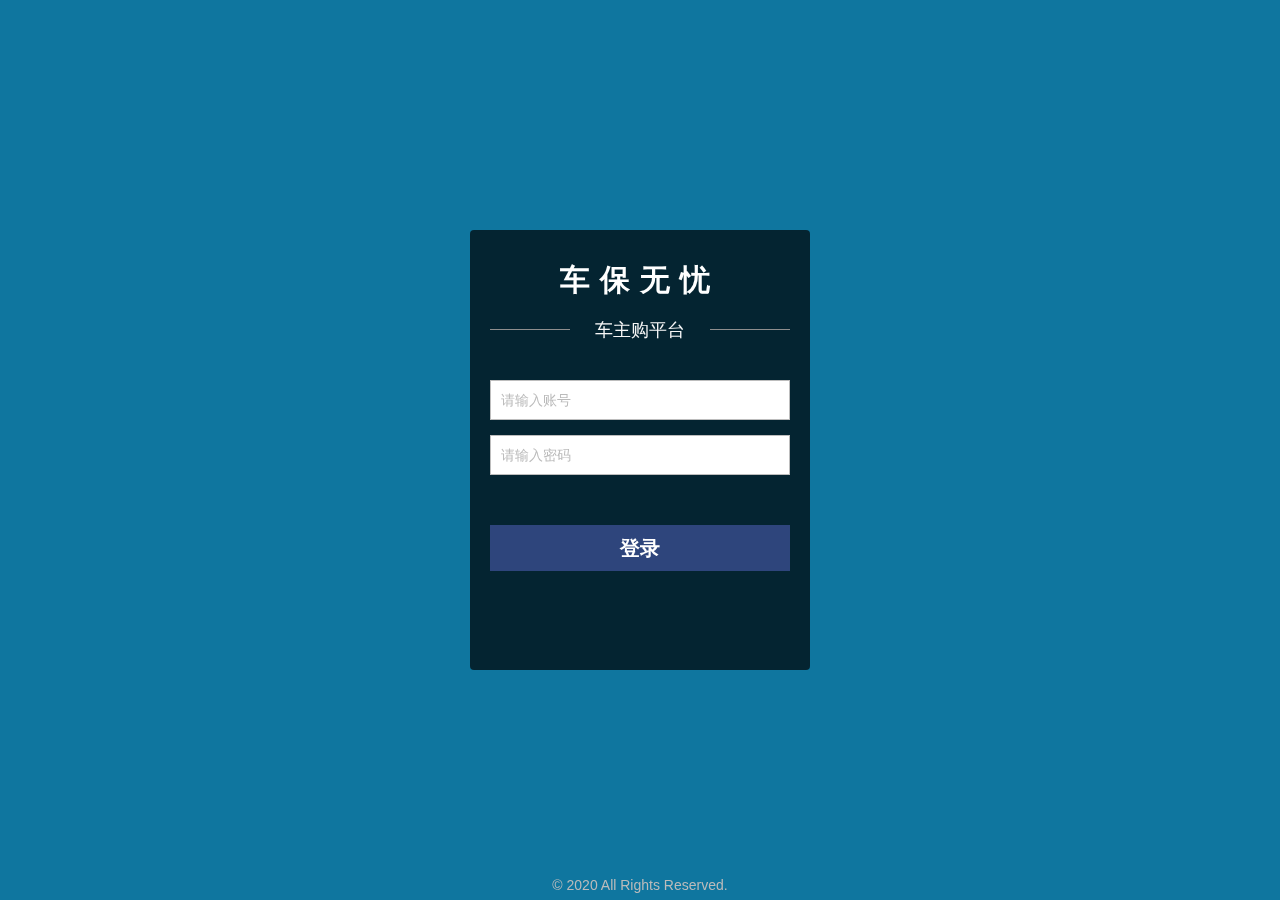
==== html/view/login.html @ 956c2db1 "框架更新，重构" ====
<!DOCTYPE html>
<html>
<head>
    <meta charset="utf-8">
    <title>后台登录</title>
    <base href="<?php echo RES_URL ?>"/>
    <meta name="viewport" content="width=device-width">
    <link href="/html/static/js/login/css/base.css" rel="stylesheet" type="text/css">
    <link href="/html/static/js/login/css/login.css" rel="stylesheet" type="text/css">
    <script src="/html/static/js/jquery/jquery.min.js"></script>
    <link href="/html/static/js/layui-v2.3.0/css/layui.css" rel="stylesheet">
    <script src="/html/static/js/layui-v2.3.0/layui.all.js"></script>
    <style>
        #main{background: url("/res/images/login/bg2.jpg") no-repeat; background-size: 100% 100%;}
        .bg{width: 100%;height: 100%;position: fixed;left: 0;top:0;background: url("/res/images/login/tile.png") repeat;}
        .login{ z-index: 9999; }
        .qrcode-box{position: relative;width: 200px;padding: 20px 0px;margin: auto;padding-top: 50px; }
        .qrcode-box .title{text-align: center;line-height: 30px;}
        .qrcode-box .qrcode{ width: 160px;height: 160px;margin: auto; }
        .qrcode-box .qrcode img{ width: 160px;height: 160px; }
        .qrcode-box .tip{ line-height: 30px;text-align: center;font-size: 14px;padding-top: 10px; }
        .qrcode-box .tip.c{ color: #f6f6f6; }
        .tab{ position: absolute;right:10px;bottom: 0;display: inline-block; line-height: 40px;cursor: pointer;color: #b6b6b6;}
        .tab:hover{ text-decoration: underline;color: #fff;}
    </style>
</head>
<body>
<div id="main">
    <div class="bg"></div>
    <div class="login">
        <div class="logo-name">车保无忧</div>
        <div class="line5"></div>
        <div class="caption">
            <div></div>
            <div></div>
            <span>车主购平台</span>
        </div>
        <div class="account-box" style="">
            <div class="line20"></div>
            <div class="line15"></div>
            <div class="txt">
                <input type="text" value="" id="account" placeholder="请输入账号"/>
            </div>
            <div class="line15"></div>
            <div class="txt">
                <input type="password" value="" id="pwd" placeholder="请输入密码"/>
            </div>
            <div class="line5"></div>
            <div class="line5"></div>
            <div class="tip" id="tip"></div>
            <div class="line20"></div>
            <div class="btn">
                <div onclick="app.login()">登录</div>
            </div>
        </div>
    </div>

    <div class="copy"><span>© 2020 All Rights Reserved.</span></div>
</div>
</body>
</html>
<script>
    var tabIndex = 0;
    var app = {
        init: function () {
            // $("input").keyup(function () {
            //     app.tip('');
            // });
            // this.pip();
        },
        login: function () {
            var pdata = {
                username: $("#account").val(),
                password: $("#pwd").val(),
            };
            pdata =JSON.stringify(pdata);
            $.post("/v1/public/user/auth", pdata,
                function (res) {
                if (res.flag) {
                    app.tip('登录成功');
                    setTimeout(function () {
                        location.href = "";
                    }, 1800)
                } else
                    app.tip(res.msg);
            }, "json");
        },
        tip: function (msg) {
            $("#tip").html(msg);
        },
        flag:false,
        pip:function () {
            $.ajax({
                type: "POST",
                url: "",
                data: { },
                dataType: "json",
                success: function(d){
                    if(d.flag)
                    {
                        app.flag = true;
                        $("#qtip").html('登录成功');
                        $("#qtip").addClass('c');
                        setTimeout(function () {
                            location.href = "";
                        }, 1800)
                    }else
                        if(d.msg!='')
                            layer.msg(d.msg);
                },
                complete:function () {
                    setTimeout(function () {
                        if (!app.flag)
                            app.pip();
                    }, 1000)
                }
            });
        },
        tab:function (e) {
            var accountBox = $(".account-box");
            var qrcodeBox = $(".qrcode-box");
            if(tabIndex==0){
                accountBox.show();
                qrcodeBox.hide();
                $(e).html('门店管理员扫码登录');
                tabIndex = 1;
            }else
            {
                accountBox.hide();
                qrcodeBox.show();
                tabIndex = 0;
                $(e).html('管理员登录');
            }

        }
    };

    app.init();
</script>
---- html/static/js/login/css/base.css ----
/* reset */
html, body, h1, h2, h3, h4, h5, h6, div, dl, dt, dd, ul, ol, li, p, blockquote, pre, hr, figure, table, caption, th, td, form, fieldset, legend, input, button, textarea, menu { margin: 0; padding: 0; }
header, footer, section, article, aside, nav, hgroup, address, figure, figcaption, menu, details { display: block; }
table { border-collapse: collapse; border-spacing: 0; }
caption, th { text-align: left; font-weight: normal; }
html, body, fieldset, img, iframe, abbr { border: 0; }
i, cite, em, var, address, dfn { font-style: normal; }
[hidefocus], summary {
outline:0;
}
li { list-style: none; }
h1, h2, h3, h4, h5, h6, small { font-size: 100%; }
sup, sub { font-size: 83%; }
pre, code, kbd, samp { font-family: inherit; }
q:before, q:after { content: none; }
textarea { overflow: auto; resize: none; }
label, summary { cursor: default; }
a, button { cursor: pointer; }
h1, h2, h3, h4, h5, h6, em, strong, b { font-weight: bold; }
del, ins, u, s, a, a:hover { text-decoration: none; }
body, textarea, input, button, select, keygen, legend { font: 12px/1.14 arial, \5b8b\4f53; color: #333; outline: 0; }
body { background: #fff; }
a, a:hover { color: #333; }
---- html/static/js/login/css/login.css ----
#bg {position: fixed;top: 0;left: 0;width: 100%;height: 100%;z-index: -1;}
#bg canvas { position: absolute; top: 0;left: 0;width: 100%; height: 100%;}
body{font-family: "Helvetica Neue", Helvetica, Arial, sans-serif;background-color: #0F769F;}
#main{position: fixed;width: 100%;height: 100%;left: 0px;top:0px;justify-content:center;align-items:center;display:-webkit-flex;z-index: 1000;}
#main .login{width: 300px;height: 400px;padding: 20px;background-color: rgba(0, 0, 0, 0.69);border-radius: 4px;}
input{font-size: 18px;color: #4d4d4d;}
input::-webkit-input-placeholder{color: #bbbbbb;}
.login{color: #fff;position: relative;z-index: 20000;}
.line5{height: 5px;clear: both;}
.line20{height: 20px;clear: both;}
.line15{height: 15px;clear: both;}
.logo-name{text-align: center;height: 60px;line-height: 60px;font-size: 30px;font-weight: bold;color: #fff;letter-spacing: 10px;}
.caption{height: 30px;position: relative;text-align: center;line-height: 30px;}
.caption div{width: 80px;height: 1px;background-color: #8e8e8e;position: absolute;left: 0px;top:14px;}
.caption div:nth-child(2){left:auto;right: 0px;}
.caption span{display: inline-block;height: 30px;font-size: 18px;color: #f6f6f6;}
.txt{height: 40px;padding-right: 22px;}
.txt input{width: 100%;height: 38px;padding: 0px 10px;border: 1px solid #bdbdbd;}
.code{height: 40px;position: relative;}
.code input{width: 170px;height: 38px;padding: 0px 10px;border: 1px solid #bdbdbd;position: absolute;left: 0px;top:0px;}
.code img{width: 95px;height: 38px;position: absolute;top:0px;right: 0px;border: 1px solid #bdbdbd;cursor: pointer;}
.tip{height: 20px;line-height: 20px;color: #fff;font-size: 14px;}
.btn{height: 46px;width: 100%;}
.btn div{height: 46px;text-align: center;background-color: #2e457c;color: #fff;line-height: 46px;font-size: 20px;font-weight: bold;cursor: pointer;}
.copy{text-align: center;line-height: 30px; height: 30px;position: fixed;width: 100%;bottom: 0px;z-index: 100;}
.copy span{color: #bbbbbb;}
---- html/static/js/layui-v2.3.0/css/layui.css ----
/** layui-v2.3.0 MIT License By https://www.layui.com */
 .layui-inline,img{display:inline-block;vertical-align:middle}.layui-rate,li{list-style:none}h1,h2,h3,h4,h5,h6{font-weight:400}.layui-edge,.layui-header,.layui-inline,.layui-main{position:relative}.layui-btn,.layui-edge,.layui-inline,img{vertical-align:middle}.layui-btn,.layui-disabled,.layui-icon,.layui-unselect{-webkit-user-select:none;-ms-user-select:none;-moz-user-select:none}blockquote,body,button,dd,div,dl,dt,form,h1,h2,h3,h4,h5,h6,input,li,ol,p,pre,td,textarea,th,ul{margin:0;padding:0;-webkit-tap-highlight-color:rgba(0,0,0,0)}a:active,a:hover{outline:0}img{border:none}table{border-collapse:collapse;border-spacing:0}h4,h5,h6{font-size:100%}button,input,optgroup,option,select,textarea{font-family:inherit;font-size:inherit;font-style:inherit;font-weight:inherit;outline:0}pre{white-space:pre-wrap;white-space:-moz-pre-wrap;white-space:-pre-wrap;white-space:-o-pre-wrap;word-wrap:break-word}body{line-height:24px;font:14px Helvetica Neue,Helvetica,PingFang SC,\5FAE\8F6F\96C5\9ED1,Tahoma,Arial,sans-serif}hr{height:1px;margin:10px 0;border:0;clear:both}a{color:#333;text-decoration:none}a:hover{color:#777}a cite{font-style:normal;*cursor:pointer}.layui-border-box,.layui-border-box *{box-sizing:border-box}.layui-box,.layui-box *{box-sizing:content-box}.layui-clear{clear:both;*zoom:1}.layui-clear:after{content:'\20';clear:both;*zoom:1;display:block;height:0}.layui-inline{*display:inline;*zoom:1}.layui-edge{display:inline-block;width:0;height:0;border-width:6px;border-style:dashed;border-color:transparent;overflow:hidden}.layui-edge-top{top:-4px;border-bottom-color:#999;border-bottom-style:solid}.layui-edge-right{border-left-color:#999;border-left-style:solid}.layui-edge-bottom{top:2px;border-top-color:#999;border-top-style:solid}.layui-edge-left{border-right-color:#999;border-right-style:solid}.layui-elip{text-overflow:ellipsis;overflow:hidden;white-space:nowrap}.layui-disabled,.layui-disabled:hover{color:#d2d2d2!important;cursor:not-allowed!important}.layui-circle{border-radius:100%}.layui-show{display:block!important}.layui-hide{display:none!important}@font-face{font-family:layui-icon;src:url(../font/iconfont.eot?v=230);src:url(../font/iconfont.eot?v=230#iefix) format('embedded-opentype'),url(../font/iconfont.svg?v=230#iconfont) format('svg'),url(../font/iconfont.woff?v=230) format('woff'),url(../font/iconfont.ttf?v=230) format('truetype')}.layui-icon{font-family:layui-icon!important;font-size:16px;font-style:normal;-webkit-font-smoothing:antialiased;-moz-osx-font-smoothing:grayscale}.layui-icon-reply-fill:before{content:"\e611"}.layui-icon-set-fill:before{content:"\e614"}.layui-icon-menu-fill:before{content:"\e60f"}.layui-icon-search:before{content:"\e615"}.layui-icon-share:before{content:"\e641"}.layui-icon-set-sm:before{content:"\e620"}.layui-icon-engine:before{content:"\e628"}.layui-icon-close:before{content:"\1006"}.layui-icon-close-fill:before{content:"\1007"}.layui-icon-chart-screen:before{content:"\e629"}.layui-icon-star:before{content:"\e600"}.layui-icon-circle-dot:before{content:"\e617"}.layui-icon-chat:before{content:"\e606"}.layui-icon-release:before{content:"\e609"}.layui-icon-list:before{content:"\e60a"}.layui-icon-chart:before{content:"\e62c"}.layui-icon-ok-circle:before{content:"\1005"}.layui-icon-layim-theme:before{content:"\e61b"}.layui-icon-table:before{content:"\e62d"}.layui-icon-right:before{content:"\e602"}.layui-icon-left:before{content:"\e603"}.layui-icon-cart-simple:before{content:"\e698"}.layui-icon-face-cry:before{content:"\e69c"}.layui-icon-face-smile:before{content:"\e6af"}.layui-icon-survey:before{content:"\e6b2"}.layui-icon-tree:before{content:"\e62e"}.layui-icon-upload-circle:before{content:"\e62f"}.layui-icon-add-circle:before{content:"\e61f"}.layui-icon-download-circle:before{content:"\e601"}.layui-icon-templeate-1:before{content:"\e630"}.layui-icon-util:before{content:"\e631"}.layui-icon-face-surprised:before{content:"\e664"}.layui-icon-edit:before{content:"\e642"}.layui-icon-speaker:before{content:"\e645"}.layui-icon-down:before{content:"\e61a"}.layui-icon-file:before{content:"\e621"}.layui-icon-layouts:before{content:"\e632"}.layui-icon-rate-half:before{content:"\e6c9"}.layui-icon-add-circle-fine:before{content:"\e608"}.layui-icon-prev-circle:before{content:"\e633"}.layui-icon-read:before{content:"\e705"}.layui-icon-404:before{content:"\e61c"}.layui-icon-carousel:before{content:"\e634"}.layui-icon-help:before{content:"\e607"}.layui-icon-code-circle:before{content:"\e635"}.layui-icon-water:before{content:"\e636"}.layui-icon-username:before{content:"\e66f"}.layui-icon-find-fill:before{content:"\e670"}.layui-icon-about:before{content:"\e60b"}.layui-icon-location:before{content:"\e715"}.layui-icon-up:before{content:"\e619"}.layui-icon-pause:before{content:"\e651"}.layui-icon-date:before{content:"\e637"}.layui-icon-layim-uploadfile:before{content:"\e61d"}.layui-icon-delete:before{content:"\e640"}.layui-icon-play:before{content:"\e652"}.layui-icon-top:before{content:"\e604"}.layui-icon-friends:before{content:"\e612"}.layui-icon-refresh-3:before{content:"\e9aa"}.layui-icon-ok:before{content:"\e605"}.layui-icon-layer:before{content:"\e638"}.layui-icon-face-smile-fine:before{content:"\e60c"}.layui-icon-dollar:before{content:"\e659"}.layui-icon-group:before{content:"\e613"}.layui-icon-layim-download:before{content:"\e61e"}.layui-icon-picture-fine:before{content:"\e60d"}.layui-icon-link:before{content:"\e64c"}.layui-icon-diamond:before{content:"\e735"}.layui-icon-log:before{content:"\e60e"}.layui-icon-rate-solid:before{content:"\e67a"}.layui-icon-fonts-del:before{content:"\e64f"}.layui-icon-unlink:before{content:"\e64d"}.layui-icon-fonts-clear:before{content:"\e639"}.layui-icon-triangle-r:before{content:"\e623"}.layui-icon-circle:before{content:"\e63f"}.layui-icon-radio:before{content:"\e643"}.layui-icon-align-center:before{content:"\e647"}.layui-icon-align-right:before{content:"\e648"}.layui-icon-align-left:before{content:"\e649"}.layui-icon-loading-1:before{content:"\e63e"}.layui-icon-return:before{content:"\e65c"}.layui-icon-fonts-strong:before{content:"\e62b"}.layui-icon-upload:before{content:"\e67c"}.layui-icon-dialogue:before{content:"\e63a"}.layui-icon-video:before{content:"\e6ed"}.layui-icon-headset:before{content:"\e6fc"}.layui-icon-cellphone-fine:before{content:"\e63b"}.layui-icon-add-1:before{content:"\e654"}.layui-icon-face-smile-b:before{content:"\e650"}.layui-icon-fonts-html:before{content:"\e64b"}.layui-icon-form:before{content:"\e63c"}.layui-icon-cart:before{content:"\e657"}.layui-icon-camera-fill:before{content:"\e65d"}.layui-icon-tabs:before{content:"\e62a"}.layui-icon-fonts-code:before{content:"\e64e"}.layui-icon-fire:before{content:"\e756"}.layui-icon-set:before{content:"\e716"}.layui-icon-fonts-u:before{content:"\e646"}.layui-icon-triangle-d:before{content:"\e625"}.layui-icon-tips:before{content:"\e702"}.layui-icon-picture:before{content:"\e64a"}.layui-icon-more-vertical:before{content:"\e671"}.layui-icon-flag:before{content:"\e66c"}.layui-icon-loading:before{content:"\e63d"}.layui-icon-fonts-i:before{content:"\e644"}.layui-icon-refresh-1:before{content:"\e666"}.layui-icon-rmb:before{content:"\e65e"}.layui-icon-home:before{content:"\e68e"}.layui-icon-user:before{content:"\e770"}.layui-icon-notice:before{content:"\e667"}.layui-icon-login-weibo:before{content:"\e675"}.layui-icon-voice:before{content:"\e688"}.layui-icon-upload-drag:before{content:"\e681"}.layui-icon-login-qq:before{content:"\e676"}.layui-icon-snowflake:before{content:"\e6b1"}.layui-icon-file-b:before{content:"\e655"}.layui-icon-template:before{content:"\e663"}.layui-icon-auz:before{content:"\e672"}.layui-icon-console:before{content:"\e665"}.layui-icon-app:before{content:"\e653"}.layui-icon-prev:before{content:"\e65a"}.layui-icon-website:before{content:"\e7ae"}.layui-icon-next:before{content:"\e65b"}.layui-icon-component:before{content:"\e857"}.layui-icon-more:before{content:"\e65f"}.layui-icon-login-wechat:before{content:"\e677"}.layui-icon-shrink-right:before{content:"\e668"}.layui-icon-spread-left:before{content:"\e66b"}.layui-icon-camera:before{content:"\e660"}.layui-icon-note:before{content:"\e66e"}.layui-icon-refresh:before{content:"\e669"}.layui-icon-female:before{content:"\e661"}.layui-icon-male:before{content:"\e662"}.layui-icon-password:before{content:"\e673"}.layui-icon-senior:before{content:"\e674"}.layui-icon-theme:before{content:"\e66a"}.layui-icon-tread:before{content:"\e6c5"}.layui-icon-praise:before{content:"\e6c6"}.layui-icon-star-fill:before{content:"\e658"}.layui-icon-rate:before{content:"\e67b"}.layui-icon-template-1:before{content:"\e656"}.layui-icon-vercode:before{content:"\e679"}.layui-icon-cellphone:before{content:"\e678"}.layui-icon-screen-full:before{content:"\e622"}.layui-icon-screen-restore:before{content:"\e758"}.layui-main{width:1140px;margin:0 auto}.layui-header{z-index:1000;height:60px}.layui-header a:hover{transition:all .5s;-webkit-transition:all .5s}.layui-side{position:fixed;left:0;top:0;bottom:0;z-index:999;width:200px;overflow-x:hidden}.layui-side-scroll{position:relative;width:220px;height:100%;overflow-x:hidden}.layui-body{position:absolute;left:200px;right:0;top:0;bottom:0;z-index:998;width:auto;overflow:hidden;overflow-y:auto;box-sizing:border-box}.layui-layout-body{overflow:hidden}.layui-layout-admin .layui-header{background-color:#23262E}.layui-layout-admin .layui-side{top:60px;width:200px;overflow-x:hidden}.layui-layout-admin .layui-body{top:60px;bottom:44px}.layui-layout-admin .layui-main{width:auto;margin:0 15px}.layui-layout-admin .layui-footer{position:fixed;left:200px;right:0;bottom:0;height:44px;line-height:44px;padding:0 15px;background-color:#eee}.layui-layout-admin .layui-logo{position:absolute;left:0;top:0;width:200px;height:100%;line-height:60px;text-align:center;color:#009688;font-size:16px}.layui-layout-admin .layui-header .layui-nav{background:0 0}.layui-layout-left{position:absolute!important;left:200px;top:0}.layui-layout-right{position:absolute!important;right:0;top:0}.layui-container{position:relative;margin:0 auto;padding:0 15px;box-sizing:border-box}.layui-fluid{position:relative;margin:0 auto;padding:0 15px}.layui-row:after,.layui-row:before{content:'';display:block;clear:both}.layui-col-lg1,.layui-col-lg10,.layui-col-lg11,.layui-col-lg12,.layui-col-lg2,.layui-col-lg3,.layui-col-lg4,.layui-col-lg5,.layui-col-lg6,.layui-col-lg7,.layui-col-lg8,.layui-col-lg9,.layui-col-md1,.layui-col-md10,.layui-col-md11,.layui-col-md12,.layui-col-md2,.layui-col-md3,.layui-col-md4,.layui-col-md5,.layui-col-md6,.layui-col-md7,.layui-col-md8,.layui-col-md9,.layui-col-sm1,.layui-col-sm10,.layui-col-sm11,.layui-col-sm12,.layui-col-sm2,.layui-col-sm3,.layui-col-sm4,.layui-col-sm5,.layui-col-sm6,.layui-col-sm7,.layui-col-sm8,.layui-col-sm9,.layui-col-xs1,.layui-col-xs10,.layui-col-xs11,.layui-col-xs12,.layui-col-xs2,.layui-col-xs3,.layui-col-xs4,.layui-col-xs5,.layui-col-xs6,.layui-col-xs7,.layui-col-xs8,.layui-col-xs9{position:relative;display:block;box-sizing:border-box}.layui-col-xs1,.layui-col-xs10,.layui-col-xs11,.layui-col-xs12,.layui-col-xs2,.layui-col-xs3,.layui-col-xs4,.layui-col-xs5,.layui-col-xs6,.layui-col-xs7,.layui-col-xs8,.layui-col-xs9{float:left}.layui-col-xs1{width:8.33333333%}.layui-col-xs2{width:16.66666667%}.layui-col-xs3{width:25%}.layui-col-xs4{width:33.33333333%}.layui-col-xs5{width:41.66666667%}.layui-col-xs6{width:50%}.layui-col-xs7{width:58.33333333%}.layui-col-xs8{width:66.66666667%}.layui-col-xs9{width:75%}.layui-col-xs10{width:83.33333333%}.layui-col-xs11{width:91.66666667%}.layui-col-xs12{width:100%}.layui-col-xs-offset1{margin-left:8.33333333%}.layui-col-xs-offset2{margin-left:16.66666667%}.layui-col-xs-offset3{margin-left:25%}.layui-col-xs-offset4{margin-left:33.33333333%}.layui-col-xs-offset5{margin-left:41.66666667%}.layui-col-xs-offset6{margin-left:50%}.layui-col-xs-offset7{margin-left:58.33333333%}.layui-col-xs-offset8{margin-left:66.66666667%}.layui-col-xs-offset9{margin-left:75%}.layui-col-xs-offset10{margin-left:83.33333333%}.layui-col-xs-offset11{margin-left:91.66666667%}.layui-col-xs-offset12{margin-left:100%}@media screen and (max-width:768px){.layui-hide-xs{display:none!important}.layui-show-xs-block{display:block!important}.layui-show-xs-inline{display:inline!important}.layui-show-xs-inline-block{display:inline-block!important}}@media screen and (min-width:768px){.layui-container{width:750px}.layui-hide-sm{display:none!important}.layui-show-sm-block{display:block!important}.layui-show-sm-inline{display:inline!important}.layui-show-sm-inline-block{display:inline-block!important}.layui-col-sm1,.layui-col-sm10,.layui-col-sm11,.layui-col-sm12,.layui-col-sm2,.layui-col-sm3,.layui-col-sm4,.layui-col-sm5,.layui-col-sm6,.layui-col-sm7,.layui-col-sm8,.layui-col-sm9{float:left}.layui-col-sm1{width:8.33333333%}.layui-col-sm2{width:16.66666667%}.layui-col-sm3{width:25%}.layui-col-sm4{width:33.33333333%}.layui-col-sm5{width:41.66666667%}.layui-col-sm6{width:50%}.layui-col-sm7{width:58.33333333%}.layui-col-sm8{width:66.66666667%}.layui-col-sm9{width:75%}.layui-col-sm10{width:83.33333333%}.layui-col-sm11{width:91.66666667%}.layui-col-sm12{width:100%}.layui-col-sm-offset1{margin-left:8.33333333%}.layui-col-sm-offset2{margin-left:16.66666667%}.layui-col-sm-offset3{margin-left:25%}.layui-col-sm-offset4{margin-left:33.33333333%}.layui-col-sm-offset5{margin-left:41.66666667%}.layui-col-sm-offset6{margin-left:50%}.layui-col-sm-offset7{margin-left:58.33333333%}.layui-col-sm-offset8{margin-left:66.66666667%}.layui-col-sm-offset9{margin-left:75%}.layui-col-sm-offset10{margin-left:83.33333333%}.layui-col-sm-offset11{margin-left:91.66666667%}.layui-col-sm-offset12{margin-left:100%}}@media screen and (min-width:992px){.layui-container{width:970px}.layui-hide-md{display:none!important}.layui-show-md-block{display:block!important}.layui-show-md-inline{display:inline!important}.layui-show-md-inline-block{display:inline-block!important}.layui-col-md1,.layui-col-md10,.layui-col-md11,.layui-col-md12,.layui-col-md2,.layui-col-md3,.layui-col-md4,.layui-col-md5,.layui-col-md6,.layui-col-md7,.layui-col-md8,.layui-col-md9{float:left}.layui-col-md1{width:8.33333333%}.layui-col-md2{width:16.66666667%}.layui-col-md3{width:25%}.layui-col-md4{width:33.33333333%}.layui-col-md5{width:41.66666667%}.layui-col-md6{width:50%}.layui-col-md7{width:58.33333333%}.layui-col-md8{width:66.66666667%}.layui-col-md9{width:75%}.layui-col-md10{width:83.33333333%}.layui-col-md11{width:91.66666667%}.layui-col-md12{width:100%}.layui-col-md-offset1{margin-left:8.33333333%}.layui-col-md-offset2{margin-left:16.66666667%}.layui-col-md-offset3{margin-left:25%}.layui-col-md-offset4{margin-left:33.33333333%}.layui-col-md-offset5{margin-left:41.66666667%}.layui-col-md-offset6{margin-left:50%}.layui-col-md-offset7{margin-left:58.33333333%}.layui-col-md-offset8{margin-left:66.66666667%}.layui-col-md-offset9{margin-left:75%}.layui-col-md-offset10{margin-left:83.33333333%}.layui-col-md-offset11{margin-left:91.66666667%}.layui-col-md-offset12{margin-left:100%}}@media screen and (min-width:1200px){.layui-container{width:1170px}.layui-hide-lg{display:none!important}.layui-show-lg-block{display:block!important}.layui-show-lg-inline{display:inline!important}.layui-show-lg-inline-block{display:inline-block!important}.layui-col-lg1,.layui-col-lg10,.layui-col-lg11,.layui-col-lg12,.layui-col-lg2,.layui-col-lg3,.layui-col-lg4,.layui-col-lg5,.layui-col-lg6,.layui-col-lg7,.layui-col-lg8,.layui-col-lg9{float:left}.layui-col-lg1{width:8.33333333%}.layui-col-lg2{width:16.66666667%}.layui-col-lg3{width:25%}.layui-col-lg4{width:33.33333333%}.layui-col-lg5{width:41.66666667%}.layui-col-lg6{width:50%}.layui-col-lg7{width:58.33333333%}.layui-col-lg8{width:66.66666667%}.layui-col-lg9{width:75%}.layui-col-lg10{width:83.33333333%}.layui-col-lg11{width:91.66666667%}.layui-col-lg12{width:100%}.layui-col-lg-offset1{margin-left:8.33333333%}.layui-col-lg-offset2{margin-left:16.66666667%}.layui-col-lg-offset3{margin-left:25%}.layui-col-lg-offset4{margin-left:33.33333333%}.layui-col-lg-offset5{margin-left:41.66666667%}.layui-col-lg-offset6{margin-left:50%}.layui-col-lg-offset7{margin-left:58.33333333%}.layui-col-lg-offset8{margin-left:66.66666667%}.layui-col-lg-offset9{margin-left:75%}.layui-col-lg-offset10{margin-left:83.33333333%}.layui-col-lg-offset11{margin-left:91.66666667%}.layui-col-lg-offset12{margin-left:100%}}.layui-col-space1{margin:-.5px}.layui-col-space1>*{padding:.5px}.layui-col-space3{margin:-1.5px}.layui-col-space3>*{padding:1.5px}.layui-col-space5{margin:-2.5px}.layui-col-space5>*{padding:2.5px}.layui-col-space8{margin:-3.5px}.layui-col-space8>*{padding:3.5px}.layui-col-space10{margin:-5px}.layui-col-space10>*{padding:5px}.layui-col-space12{margin:-6px}.layui-col-space12>*{padding:6px}.layui-col-space15{margin:-7.5px}.layui-col-space15>*{padding:7.5px}.layui-col-space18{margin:-9px}.layui-col-space18>*{padding:9px}.layui-col-space20{margin:-10px}.layui-col-space20>*{padding:10px}.layui-col-space22{margin:-11px}.layui-col-space22>*{padding:11px}.layui-col-space25{margin:-12.5px}.layui-col-space25>*{padding:12.5px}.layui-col-space30{margin:-15px}.layui-col-space30>*{padding:15px}.layui-btn,.layui-input,.layui-select,.layui-textarea,.layui-upload-button{outline:0;-webkit-appearance:none;transition:all .3s;-webkit-transition:all .3s;box-sizing:border-box}.layui-elem-quote{margin-bottom:10px;padding:15px;line-height:22px;border-left:5px solid #009688;border-radius:0 2px 2px 0;background-color:#f2f2f2}.layui-quote-nm{border-style:solid;border-width:1px 1px 1px 5px;background:0 0}.layui-elem-field{margin-bottom:10px;padding:0;border-width:1px;border-style:solid}.layui-elem-field legend{margin-left:20px;padding:0 10px;font-size:20px;font-weight:300}.layui-field-title{margin:10px 0 20px;border-width:1px 0 0}.layui-field-box{padding:10px 15px}.layui-field-title .layui-field-box{padding:10px 0}.layui-progress{position:relative;height:6px;border-radius:20px;background-color:#e2e2e2}.layui-progress-bar{position:absolute;left:0;top:0;width:0;max-width:100%;height:6px;border-radius:20px;text-align:right;background-color:#5FB878;transition:all .3s;-webkit-transition:all .3s}.layui-progress-big,.layui-progress-big .layui-progress-bar{height:18px;line-height:18px}.layui-progress-text{position:relative;top:-20px;line-height:18px;font-size:12px;color:#666}.layui-progress-big .layui-progress-text{position:static;padding:0 10px;color:#fff}.layui-collapse{border-width:1px;border-style:solid;border-radius:2px}.layui-colla-content,.layui-colla-item{border-top-width:1px;border-top-style:solid}.layui-colla-item:first-child{border-top:none}.layui-colla-title{position:relative;height:42px;line-height:42px;padding:0 15px 0 35px;color:#333;background-color:#f2f2f2;cursor:pointer;font-size:14px;overflow:hidden}.layui-colla-content{display:none;padding:10px 15px;line-height:22px;color:#666}.layui-colla-icon{position:absolute;left:15px;top:0;font-size:14px}.layui-card-body,.layui-card-header,.layui-form-label,.layui-form-mid,.layui-form-select,.layui-input-block,.layui-input-inline,.layui-textarea{position:relative}.layui-card{margin-bottom:15px;border-radius:2px;background-color:#fff;box-shadow:0 1px 2px 0 rgba(0,0,0,.05)}.layui-card:last-child{margin-bottom:0}.layui-card-header{height:42px;line-height:42px;padding:0 15px;border-bottom:1px solid #f6f6f6;color:#333;border-radius:2px 2px 0 0;font-size:14px}.layui-bg-black,.layui-bg-blue,.layui-bg-cyan,.layui-bg-green,.layui-bg-orange,.layui-bg-red{color:#fff!important}.layui-card-body{padding:10px 15px;line-height:24px}.layui-card-body[pad15]{padding:15px}.layui-card-body[pad20]{padding:20px}.layui-card-body .layui-table{margin:5px 0}.layui-card .layui-tab{margin:0}.layui-panel-window{position:relative;padding:15px;border-radius:0;border-top:5px solid #E6E6E6;background-color:#fff}.layui-bg-red{background-color:#FF5722!important}.layui-bg-orange{background-color:#FFB800!important}.layui-bg-green{background-color:#009688!important}.layui-bg-cyan{background-color:#2F4056!important}.layui-bg-blue{background-color:#1E9FFF!important}.layui-bg-black{background-color:#393D49!important}.layui-bg-gray{background-color:#eee!important;color:#666!important}.layui-badge-rim,.layui-colla-content,.layui-colla-item,.layui-collapse,.layui-elem-field,.layui-form-pane .layui-form-item[pane],.layui-form-pane .layui-form-label,.layui-input,.layui-layedit,.layui-layedit-tool,.layui-quote-nm,.layui-select,.layui-tab-bar,.layui-tab-card,.layui-tab-title,.layui-tab-title .layui-this:after,.layui-textarea{border-color:#e6e6e6}.layui-timeline-item:before,hr{background-color:#e6e6e6}.layui-text{line-height:22px;font-size:14px;color:#666}.layui-text h1,.layui-text h2,.layui-text h3{font-weight:500;color:#333}.layui-text h1{font-size:30px}.layui-text h2{font-size:24px}.layui-text h3{font-size:18px}.layui-text a:not(.layui-btn){color:#01AAED}.layui-text a:not(.layui-btn):hover{text-decoration:underline}.layui-text ul{padding:5px 0 5px 15px}.layui-text ul li{margin-top:5px;list-style-type:disc}.layui-text em,.layui-word-aux{color:#999!important;padding:0 5px!important}.layui-btn{display:inline-block;height:38px;line-height:38px;padding:0 18px;background-color:#009688;color:#fff;white-space:nowrap;text-align:center;font-size:14px;border:none;border-radius:2px;cursor:pointer}.layui-btn:hover{opacity:.8;filter:alpha(opacity=80);color:#fff}.layui-btn:active{opacity:1;filter:alpha(opacity=100)}.layui-btn+.layui-btn{margin-left:10px}.layui-btn-container{font-size:0}.layui-btn-container .layui-btn{margin-right:10px;margin-bottom:10px}.layui-btn-container .layui-btn+.layui-btn{margin-left:0}.layui-table .layui-btn-container .layui-btn{margin-bottom:9px}.layui-btn-radius{border-radius:100px}.layui-btn .layui-icon{margin-right:3px;font-size:18px;vertical-align:bottom;vertical-align:middle\9}.layui-btn-primary{border:1px solid #C9C9C9;background-color:#fff;color:#555}.layui-btn-primary:hover{border-color:#009688;color:#333}.layui-btn-normal{background-color:#1E9FFF}.layui-btn-warm{background-color:#FFB800}.layui-btn-danger{background-color:#FF5722}.layui-btn-disabled,.layui-btn-disabled:active,.layui-btn-disabled:hover{border:1px solid #e6e6e6;background-color:#FBFBFB;color:#C9C9C9;cursor:not-allowed;opacity:1}.layui-btn-lg{height:44px;line-height:44px;padding:0 25px;font-size:16px}.layui-btn-sm{height:30px;line-height:30px;padding:0 10px;font-size:12px}.layui-btn-sm i{font-size:16px!important}.layui-btn-xs{height:22px;line-height:22px;padding:0 5px;font-size:12px}.layui-btn-xs i{font-size:14px!important}.layui-btn-group{display:inline-block;vertical-align:middle;font-size:0}.layui-btn-group .layui-btn{margin-left:0!important;margin-right:0!important;border-left:1px solid rgba(255,255,255,.5);border-radius:0}.layui-btn-group .layui-btn-primary{border-left:none}.layui-btn-group .layui-btn-primary:hover{border-color:#C9C9C9;color:#009688}.layui-btn-group .layui-btn:first-child{border-left:none;border-radius:2px 0 0 2px}.layui-btn-group .layui-btn-primary:first-child{border-left:1px solid #c9c9c9}.layui-btn-group .layui-btn:last-child{border-radius:0 2px 2px 0}.layui-btn-group .layui-btn+.layui-btn{margin-left:0}.layui-btn-group+.layui-btn-group{margin-left:10px}.layui-btn-fluid{width:100%}.layui-input,.layui-select,.layui-textarea{height:38px;line-height:1.3;line-height:38px\9;border-width:1px;border-style:solid;background-color:#fff;border-radius:2px}.layui-input::-webkit-input-placeholder,.layui-select::-webkit-input-placeholder,.layui-textarea::-webkit-input-placeholder{line-height:1.3}.layui-input,.layui-textarea{display:block;width:100%;padding-left:10px}.layui-input:hover,.layui-textarea:hover{border-color:#D2D2D2!important}.layui-input:focus,.layui-textarea:focus{border-color:#C9C9C9!important}.layui-textarea{min-height:100px;height:auto;line-height:20px;padding:6px 10px;resize:vertical}.layui-select{padding:0 10px}.layui-form input[type=checkbox],.layui-form input[type=radio],.layui-form select{display:none}.layui-form [lay-ignore]{display:initial}.layui-form-item{margin-bottom:15px;clear:both;*zoom:1}.layui-form-item:after{content:'\20';clear:both;*zoom:1;display:block;height:0}.layui-form-label{float:left;display:block;padding:9px 15px;width:80px;font-weight:400;line-height:20px;text-align:right}.layui-form-label-col{display:block;float:none;padding:9px 0;line-height:20px;text-align:left}.layui-form-item .layui-inline{margin-bottom:5px;margin-right:10px}.layui-input-block{margin-left:110px;min-height:36px}.layui-input-inline{display:inline-block;vertical-align:middle}.layui-form-item .layui-input-inline{float:left;width:190px;margin-right:10px}.layui-form-text .layui-input-inline{width:auto}.layui-form-mid{float:left;display:block;padding:9px 0!important;line-height:20px;margin-right:10px}.layui-form-danger+.layui-form-select .layui-input,.layui-form-danger:focus{border-color:#FF5722!important}.layui-form-select .layui-input{padding-right:30px;cursor:pointer}.layui-form-select .layui-edge{position:absolute;right:10px;top:50%;margin-top:-3px;cursor:pointer;border-width:6px;border-top-color:#c2c2c2;border-top-style:solid;transition:all .3s;-webkit-transition:all .3s}.layui-form-select dl{display:none;position:absolute;left:0;top:42px;padding:5px 0;z-index:999;min-width:100%;border:1px solid #d2d2d2;max-height:300px;overflow-y:auto;background-color:#fff;border-radius:2px;box-shadow:0 2px 4px rgba(0,0,0,.12);box-sizing:border-box}.layui-form-select dl dd,.layui-form-select dl dt{padding:0 10px;line-height:36px;white-space:nowrap;overflow:hidden;text-overflow:ellipsis}.layui-form-select dl dt{font-size:12px;color:#999}.layui-form-select dl dd{cursor:pointer}.layui-form-select dl dd:hover{background-color:#f2f2f2}.layui-form-select .layui-select-group dd{padding-left:20px}.layui-form-select dl dd.layui-select-tips{padding-left:10px!important;color:#999}.layui-form-select dl dd.layui-this{background-color:#5FB878;color:#fff}.layui-form-checkbox,.layui-form-select dl dd.layui-disabled{background-color:#fff}.layui-form-selected dl{display:block}.layui-form-checkbox,.layui-form-checkbox *,.layui-form-switch{display:inline-block;vertical-align:middle}.layui-form-selected .layui-edge{margin-top:-9px;-webkit-transform:rotate(180deg);transform:rotate(180deg);margin-top:-3px\9}:root .layui-form-selected .layui-edge{margin-top:-9px\0/IE9}.layui-form-selectup dl{top:auto;bottom:42px}.layui-select-none{margin:5px 0;text-align:center;color:#999}.layui-select-disabled .layui-disabled{border-color:#eee!important}.layui-select-disabled .layui-edge{border-top-color:#d2d2d2}.layui-form-checkbox{position:relative;height:30px;line-height:30px;margin-right:10px;padding-right:30px;cursor:pointer;font-size:0;-webkit-transition:.1s linear;transition:.1s linear;box-sizing:border-box}.layui-form-checkbox span{padding:0 10px;height:100%;font-size:14px;border-radius:2px 0 0 2px;background-color:#d2d2d2;color:#fff;overflow:hidden;white-space:nowrap;text-overflow:ellipsis}.layui-form-checkbox:hover span{background-color:#c2c2c2}.layui-form-checkbox i{position:absolute;right:0;top:0;width:30px;height:28px;border:1px solid #d2d2d2;border-left:none;border-radius:0 2px 2px 0;color:#fff;font-size:20px;text-align:center}.layui-form-checkbox:hover i{border-color:#c2c2c2;color:#c2c2c2}.layui-form-checked,.layui-form-checked:hover{border-color:#5FB878}.layui-form-checked span,.layui-form-checked:hover span{background-color:#5FB878}.layui-form-checked i,.layui-form-checked:hover i{color:#5FB878}.layui-form-item .layui-form-checkbox{margin-top:4px}.layui-form-checkbox[lay-skin=primary]{height:auto!important;line-height:normal!important;border:none!important;margin-right:0;padding-right:0;background:0 0}.layui-form-checkbox[lay-skin=primary] span{float:right;padding-right:15px;line-height:18px;background:0 0;color:#666}.layui-form-checkbox[lay-skin=primary] i{position:relative;top:0;width:16px;height:16px;line-height:16px;border:1px solid #d2d2d2;font-size:12px;border-radius:2px;background-color:#fff;-webkit-transition:.1s linear;transition:.1s linear}.layui-form-checkbox[lay-skin=primary]:hover i{border-color:#5FB878;color:#fff}.layui-form-checked[lay-skin=primary] i{border-color:#5FB878;background-color:#5FB878;color:#fff}.layui-checkbox-disbaled[lay-skin=primary] span{background:0 0!important;color:#c2c2c2}.layui-checkbox-disbaled[lay-skin=primary]:hover i{border-color:#d2d2d2}.layui-form-item .layui-form-checkbox[lay-skin=primary]{margin-top:10px}.layui-form-switch{position:relative;height:22px;line-height:22px;min-width:35px;padding:0 5px;margin-top:8px;border:1px solid #d2d2d2;border-radius:20px;cursor:pointer;background-color:#fff;-webkit-transition:.1s linear;transition:.1s linear}.layui-form-switch i{position:absolute;left:5px;top:3px;width:16px;height:16px;border-radius:20px;background-color:#d2d2d2;-webkit-transition:.1s linear;transition:.1s linear}.layui-form-switch em{position:relative;top:0;width:25px;margin-left:21px;padding:0!important;text-align:center!important;color:#999!important;font-style:normal!important;font-size:12px}.layui-form-onswitch{border-color:#5FB878;background-color:#5FB878}.layui-checkbox-disbaled,.layui-checkbox-disbaled i{border-color:#e2e2e2!important}.layui-form-onswitch i{left:100%;margin-left:-21px;background-color:#fff}.layui-form-onswitch em{margin-left:5px;margin-right:21px;color:#fff!important}.layui-checkbox-disbaled span{background-color:#e2e2e2!important}.layui-checkbox-disbaled:hover i{color:#fff!important}[lay-radio]{display:none}.layui-form-radio,.layui-form-radio *{display:inline-block;vertical-align:middle}.layui-form-radio{line-height:28px;margin:6px 10px 0 0;padding-right:10px;cursor:pointer;font-size:0}.layui-form-radio *{font-size:14px}.layui-form-radio>i{margin-right:8px;font-size:22px;color:#c2c2c2}.layui-form-radio>i:hover,.layui-form-radioed>i{color:#5FB878}.layui-radio-disbaled>i{color:#e2e2e2!important}.layui-form-pane .layui-form-label{width:110px;padding:8px 15px;height:38px;line-height:20px;border-width:1px;border-style:solid;border-radius:2px 0 0 2px;text-align:center;background-color:#FBFBFB;overflow:hidden;white-space:nowrap;text-overflow:ellipsis;box-sizing:border-box}.layui-form-pane .layui-input-inline{margin-left:-1px}.layui-form-pane .layui-input-block{margin-left:110px;left:-1px}.layui-form-pane .layui-input{border-radius:0 2px 2px 0}.layui-form-pane .layui-form-text .layui-form-label{float:none;width:100%;border-radius:2px;box-sizing:border-box;text-align:left}.layui-form-pane .layui-form-text .layui-input-inline{display:block;margin:0;top:-1px;clear:both}.layui-form-pane .layui-form-text .layui-input-block{margin:0;left:0;top:-1px}.layui-form-pane .layui-form-text .layui-textarea{min-height:100px;border-radius:0 0 2px 2px}.layui-form-pane .layui-form-checkbox{margin:4px 0 4px 10px}.layui-form-pane .layui-form-radio,.layui-form-pane .layui-form-switch{margin-top:6px;margin-left:10px}.layui-form-pane .layui-form-item[pane]{position:relative;border-width:1px;border-style:solid}.layui-form-pane .layui-form-item[pane] .layui-form-label{position:absolute;left:0;top:0;height:100%;border-width:0 1px 0 0}.layui-form-pane .layui-form-item[pane] .layui-input-inline{margin-left:110px}@media screen and (max-width:450px){.layui-form-item .layui-form-label{text-overflow:ellipsis;overflow:hidden;white-space:nowrap}.layui-form-item .layui-inline{display:block;margin-right:0;margin-bottom:20px;clear:both}.layui-form-item .layui-inline:after{content:'\20';clear:both;display:block;height:0}.layui-form-item .layui-input-inline{display:block;float:none;left:-3px;width:auto;margin:0 0 10px 112px}.layui-form-item .layui-input-inline+.layui-form-mid{margin-left:110px;top:-5px;padding:0}.layui-form-item .layui-form-checkbox{margin-right:5px;margin-bottom:5px}}.layui-layedit{border-width:1px;border-style:solid;border-radius:2px}.layui-layedit-tool{padding:3px 5px;border-bottom-width:1px;border-bottom-style:solid;font-size:0}.layedit-tool-fixed{position:fixed;top:0;border-top:1px solid #e2e2e2}.layui-layedit-tool .layedit-tool-mid,.layui-layedit-tool .layui-icon{display:inline-block;vertical-align:middle;text-align:center;font-size:14px}.layui-layedit-tool .layui-icon{position:relative;width:32px;height:30px;line-height:30px;margin:3px 5px;color:#777;cursor:pointer;border-radius:2px}.layui-layedit-tool .layui-icon:hover{color:#393D49}.layui-layedit-tool .layui-icon:active{color:#000}.layui-layedit-tool .layedit-tool-active{background-color:#e2e2e2;color:#000}.layui-layedit-tool .layui-disabled,.layui-layedit-tool .layui-disabled:hover{color:#d2d2d2;cursor:not-allowed}.layui-layedit-tool .layedit-tool-mid{width:1px;height:18px;margin:0 10px;background-color:#d2d2d2}.layedit-tool-html{width:50px!important;font-size:30px!important}.layedit-tool-b,.layedit-tool-code,.layedit-tool-help{font-size:16px!important}.layedit-tool-d,.layedit-tool-face,.layedit-tool-image,.layedit-tool-unlink{font-size:18px!important}.layedit-tool-image input{position:absolute;font-size:0;left:0;top:0;width:100%;height:100%;opacity:.01;filter:Alpha(opacity=1);cursor:pointer}.layui-layedit-iframe iframe{display:block;width:100%}#LAY_layedit_code{overflow:hidden}.layui-laypage{display:inline-block;*display:inline;*zoom:1;vertical-align:middle;margin:10px 0;font-size:0}.layui-laypage>a:first-child,.layui-laypage>a:first-child em{border-radius:2px 0 0 2px}.layui-laypage>a:last-child,.layui-laypage>a:last-child em{border-radius:0 2px 2px 0}.layui-laypage>:first-child{margin-left:0!important}.layui-laypage>:last-child{margin-right:0!important}.layui-laypage a,.layui-laypage button,.layui-laypage input,.layui-laypage select,.layui-laypage span{border:1px solid #e2e2e2}.layui-laypage a,.layui-laypage span{display:inline-block;*display:inline;*zoom:1;vertical-align:middle;padding:0 15px;height:28px;line-height:28px;margin:0 -1px 5px 0;background-color:#fff;color:#333;font-size:12px}.layui-laypage a:hover{color:#009688}.layui-laypage em{font-style:normal}.layui-laypage .layui-laypage-spr{color:#999;font-weight:700}.layui-laypage a{text-decoration:none}.layui-laypage .layui-laypage-curr{position:relative}.layui-laypage .layui-laypage-curr em{position:relative;color:#fff}.layui-laypage .layui-laypage-curr .layui-laypage-em{position:absolute;left:-1px;top:-1px;padding:1px;width:100%;height:100%;background-color:#009688}.layui-laypage-em{border-radius:2px}.layui-laypage-next em,.layui-laypage-prev em{font-family:Sim sun;font-size:16px}.layui-laypage .layui-laypage-count,.layui-laypage .layui-laypage-limits,.layui-laypage .layui-laypage-refresh,.layui-laypage .layui-laypage-skip{margin-left:10px;margin-right:10px;padding:0;border:none}.layui-laypage .layui-laypage-limits,.layui-laypage .layui-laypage-refresh{vertical-align:top}.layui-laypage .layui-laypage-refresh i{font-size:18px;cursor:pointer}.layui-laypage select{height:22px;padding:3px;border-radius:2px;cursor:pointer}.layui-laypage .layui-laypage-skip{height:30px;line-height:30px;color:#999}.layui-laypage button,.layui-laypage input{height:30px;line-height:30px;border-radius:2px;vertical-align:top;background-color:#fff;box-sizing:border-box}.layui-laypage input{display:inline-block;width:40px;margin:0 10px;padding:0 3px;text-align:center}.layui-laypage input:focus,.layui-laypage select:focus{border-color:#009688!important}.layui-laypage button{margin-left:10px;padding:0 10px;cursor:pointer}.layui-table,.layui-table-view{margin:10px 0}.layui-flow-more{margin:10px 0;text-align:center;color:#999;font-size:14px}.layui-flow-more a{height:32px;line-height:32px}.layui-flow-more a *{display:inline-block;vertical-align:top}.layui-flow-more a cite{padding:0 20px;border-radius:3px;background-color:#eee;color:#333;font-style:normal}.layui-flow-more a cite:hover{opacity:.8}.layui-flow-more a i{font-size:30px;color:#737383}.layui-table{width:100%;background-color:#fff;color:#666}.layui-table tr{transition:all .3s;-webkit-transition:all .3s}.layui-table th{text-align:left;font-weight:400}.layui-table tbody tr:hover,.layui-table thead tr,.layui-table-click,.layui-table-header,.layui-table-hover,.layui-table-mend,.layui-table-patch,.layui-table-tool,.layui-table[lay-even] tr:nth-child(even){background-color:#f2f2f2}.layui-table td,.layui-table th,.layui-table-fixed-r,.layui-table-header,.layui-table-page,.layui-table-tips-main,.layui-table-tool,.layui-table-view,.layui-table[lay-skin=line],.layui-table[lay-skin=row]{border-width:1px;border-style:solid;border-color:#e6e6e6}.layui-table td,.layui-table th{position:relative;padding:9px 15px;min-height:20px;line-height:20px;font-size:14px}.layui-table[lay-skin=line] td,.layui-table[lay-skin=line] th{border-width:0 0 1px}.layui-table[lay-skin=row] td,.layui-table[lay-skin=row] th{border-width:0 1px 0 0}.layui-table[lay-skin=nob] td,.layui-table[lay-skin=nob] th{border:none}.layui-table img{max-width:100px}.layui-table[lay-size=lg] td,.layui-table[lay-size=lg] th{padding:15px 30px}.layui-table-view .layui-table[lay-size=lg] .layui-table-cell{height:40px;line-height:40px}.layui-table[lay-size=sm] td,.layui-table[lay-size=sm] th{font-size:12px;padding:5px 10px}.layui-table-view .layui-table[lay-size=sm] .layui-table-cell{height:20px;line-height:20px}.layui-table[lay-data]{display:none}.layui-table-box,.layui-table-view{position:relative;overflow:hidden}.layui-table-view .layui-table{position:relative;width:auto;margin:0}.layui-table-body,.layui-table-header .layui-table,.layui-table-page{margin-bottom:-1px}.layui-table-view .layui-table[lay-skin=line]{border-width:0 1px 0 0}.layui-table-view .layui-table[lay-skin=row]{border-width:0 0 1px}.layui-table-view .layui-table td,.layui-table-view .layui-table th{padding:5px 0;border-top:none;border-left:none}.layui-table-view .layui-table td{cursor:default}.layui-table-view .layui-form-checkbox[lay-skin=primary] i{width:18px;height:18px}.layui-table-header{border-width:0 0 1px;overflow:hidden}.layui-table-sort{width:10px;height:20px;margin-left:5px;cursor:pointer!important}.layui-table-sort .layui-edge{position:absolute;left:5px;border-width:5px}.layui-table-sort .layui-table-sort-asc{top:4px;border-top:none;border-bottom-style:solid;border-bottom-color:#b2b2b2}.layui-table-sort .layui-table-sort-asc:hover{border-bottom-color:#666}.layui-table-sort .layui-table-sort-desc{bottom:4px;border-bottom:none;border-top-style:solid;border-top-color:#b2b2b2}.layui-table-sort .layui-table-sort-desc:hover{border-top-color:#666}.layui-table-sort[lay-sort=asc] .layui-table-sort-asc{border-bottom-color:#000}.layui-table-sort[lay-sort=desc] .layui-table-sort-desc{border-top-color:#000}.layui-table-cell{height:28px;line-height:28px;padding:0 15px;position:relative;overflow:hidden;text-overflow:ellipsis;white-space:nowrap;box-sizing:border-box}.layui-table-cell .layui-form-checkbox[lay-skin=primary],.layui-table-cell .layui-form-radio[lay-skin=primary]{top:-1px;vertical-align:middle}.layui-table-cell .layui-form-radio{padding-right:0}.layui-table-cell .layui-form-radio>i{margin-right:0}.layui-table-cell .layui-table-link{color:#01AAED}.laytable-cell-checkbox,.laytable-cell-numbers,.laytable-cell-radio,.laytable-cell-space{padding:0;text-align:center}.layui-table-body{position:relative;overflow:auto;margin-right:-1px}.layui-table-body .layui-none{line-height:40px;text-align:center;color:#999}.layui-table-fixed{position:absolute;left:0;top:0}.layui-table-fixed .layui-table-body{overflow:hidden}.layui-table-fixed-l{box-shadow:0 -1px 8px rgba(0,0,0,.08)}.layui-table-fixed-r{left:auto;right:-1px;border-width:0 0 0 1px;box-shadow:-1px 0 8px rgba(0,0,0,.08)}.layui-table-fixed-r .layui-table-header{position:relative;overflow:visible}.layui-table-mend{position:absolute;right:-49px;top:0;height:100%;width:50px}.layui-table-tool{position:relative;width:100%;height:50px;line-height:30px;padding:10px 15px;border-width:0 0 1px}.layui-table-page{position:relative;width:100%;padding:7px 7px 0;border-width:1px 0 0;height:41px;font-size:12px}.layui-table-page>div{height:26px}.layui-table-page .layui-laypage{margin:0}.layui-table-page .layui-laypage a,.layui-table-page .layui-laypage span{height:26px;line-height:26px;margin-bottom:10px;border:none;background:0 0}.layui-table-page .layui-laypage a,.layui-table-page .layui-laypage span.layui-laypage-curr{padding:0 12px}.layui-table-page .layui-laypage span{margin-left:0;padding:0}.layui-table-page .layui-laypage .layui-laypage-prev{margin-left:-7px!important}.layui-table-page .layui-laypage .layui-laypage-curr .layui-laypage-em{left:0;top:0;padding:0}.layui-table-page .layui-laypage button,.layui-table-page .layui-laypage input{height:26px;line-height:26px}.layui-table-page .layui-laypage input{width:40px}.layui-table-page .layui-laypage button{padding:0 10px}.layui-table-page select{height:18px}.layui-table-view select[lay-ignore]{display:inline-block}.layui-table-patch .layui-table-cell{padding:0;width:30px}.layui-table-edit{position:absolute;left:0;top:0;width:100%;height:100%;padding:0 14px 1px;border-radius:0;box-shadow:1px 1px 20px rgba(0,0,0,.15)}.layui-table-edit:focus{border-color:#5FB878!important}select.layui-table-edit{padding:0 0 0 10px;border-color:#C9C9C9}.layui-table-view .layui-form-checkbox,.layui-table-view .layui-form-radio,.layui-table-view .layui-form-switch{top:0;margin:0;box-sizing:content-box}.layui-table-view .layui-form-checkbox{top:-1px;height:26px;line-height:26px}body .layui-table-tips .layui-layer-content{background:0 0;padding:0;box-shadow:0 1px 6px rgba(0,0,0,.1)}.layui-table-tips-main{margin:-44px 0 0 -1px;max-height:150px;padding:8px 15px;font-size:14px;overflow-y:scroll;background-color:#fff;color:#333}.layui-table-tips-c{position:absolute;right:-3px;top:-12px;width:18px;height:18px;padding:3px;text-align:center;font-weight:700;border-radius:100%;font-size:14px;cursor:pointer;background-color:#666}.layui-table-tips-c:hover{background-color:#999}.layui-upload-file{display:none!important;opacity:.01;filter:Alpha(opacity=1)}.layui-upload-drag,.layui-upload-form,.layui-upload-wrap{display:inline-block}.layui-upload-list{margin:10px 0}.layui-upload-choose{padding:0 10px;color:#999}.layui-upload-drag{position:relative;padding:30px;border:1px dashed #e2e2e2;background-color:#fff;text-align:center;cursor:pointer;color:#999}.layui-upload-drag .layui-icon{font-size:50px;color:#009688}.layui-upload-drag[lay-over]{border-color:#009688}.layui-upload-iframe{position:absolute;width:0;height:0;border:0;visibility:hidden}.layui-upload-wrap{position:relative;vertical-align:middle}.layui-upload-wrap .layui-upload-file{display:block!important;position:absolute;left:0;top:0;z-index:10;font-size:100px;width:100%;height:100%;opacity:.01;filter:Alpha(opacity=1);cursor:pointer}.layui-rate,.layui-rate *{display:inline-block;vertical-align:middle}.layui-rate{padding:10px 5px 10px 0;font-size:0}.layui-rate li i.layui-icon{font-size:20px;color:#FFB800;margin-right:5px;transition:all .3s;-webkit-transition:all .3s}.layui-rate li i:hover{cursor:pointer;transform:scale(1.12);-webkit-transform:scale(1.12)}.layui-rate[readonly] li i:hover{cursor:default;transform:scale(1)}.layui-code{position:relative;margin:10px 0;padding:15px;line-height:20px;border:1px solid #ddd;border-left-width:6px;background-color:#F2F2F2;color:#333;font-family:Courier New;font-size:12px}.layui-tree{line-height:26px}.layui-tree li{text-overflow:ellipsis;overflow:hidden;white-space:nowrap}.layui-tree li .layui-tree-spread,.layui-tree li a{display:inline-block;vertical-align:top;height:26px;*display:inline;*zoom:1;cursor:pointer}.layui-tree li a{font-size:0}.layui-tree li a i{font-size:16px}.layui-tree li a cite{padding:0 6px;font-size:14px;font-style:normal}.layui-tree li i{padding-left:6px;color:#333;-moz-user-select:none}.layui-tree li .layui-tree-check{font-size:13px}.layui-tree li .layui-tree-check:hover{color:#009E94}.layui-tree li ul{display:none;margin-left:20px}.layui-tree li .layui-tree-enter{line-height:24px;border:1px dotted #000}.layui-tree-drag{display:none;position:absolute;left:-666px;top:-666px;background-color:#f2f2f2;padding:5px 10px;border:1px dotted #000;white-space:nowrap}.layui-tree-drag i{padding-right:5px}.layui-nav{position:relative;padding:0 20px;background-color:#393D49;color:#fff;border-radius:2px;font-size:0;box-sizing:border-box}.layui-nav *{font-size:14px}.layui-nav .layui-nav-item{position:relative;display:inline-block;*display:inline;*zoom:1;vertical-align:middle;line-height:60px}.layui-nav .layui-nav-item a{display:block;padding:0 20px;color:#fff;color:rgba(255,255,255,.7);transition:all .3s;-webkit-transition:all .3s}.layui-nav .layui-this:after,.layui-nav-bar,.layui-nav-tree .layui-nav-itemed:after{position:absolute;left:0;top:0;width:0;height:5px;background-color:#5FB878;transition:all .2s;-webkit-transition:all .2s}.layui-nav-bar{z-index:1000}.layui-nav .layui-nav-item a:hover,.layui-nav .layui-this a{color:#fff}.layui-nav .layui-this:after{content:'';top:auto;bottom:0;width:100%}.layui-nav-img{width:30px;height:30px;margin-right:10px;border-radius:50%}.layui-nav .layui-nav-more{content:'';width:0;height:0;border-style:solid dashed dashed;border-color:#fff transparent transparent;overflow:hidden;cursor:pointer;transition:all .2s;-webkit-transition:all .2s;position:absolute;top:50%;right:3px;margin-top:-3px;border-width:6px;border-top-color:rgba(255,255,255,.7)}.layui-nav .layui-nav-mored,.layui-nav-itemed>a .layui-nav-more{margin-top:-9px;border-style:dashed dashed solid;border-color:transparent transparent #fff}.layui-nav-child{display:none;position:absolute;left:0;top:65px;min-width:100%;line-height:36px;padding:5px 0;box-shadow:0 2px 4px rgba(0,0,0,.12);border:1px solid #d2d2d2;background-color:#fff;z-index:100;border-radius:2px;white-space:nowrap}.layui-nav .layui-nav-child a{color:#333}.layui-nav .layui-nav-child a:hover{background-color:#f2f2f2;color:#000}.layui-nav-child dd{position:relative}.layui-nav .layui-nav-child dd.layui-this a,.layui-nav-child dd.layui-this{background-color:#5FB878;color:#fff}.layui-nav-child dd.layui-this:after{display:none}.layui-nav-tree{width:200px;padding:0}.layui-nav-tree .layui-nav-item{display:block;width:100%;line-height:45px}.layui-nav-tree .layui-nav-item a{position:relative;height:45px;line-height:45px;text-overflow:ellipsis;overflow:hidden;white-space:nowrap}.layui-nav-tree .layui-nav-item a:hover{background-color:#4E5465}.layui-nav-tree .layui-nav-bar{width:5px;height:0;background-color:#009688}.layui-nav-tree .layui-nav-child dd.layui-this,.layui-nav-tree .layui-nav-child dd.layui-this a,.layui-nav-tree .layui-this,.layui-nav-tree .layui-this>a,.layui-nav-tree .layui-this>a:hover{background-color:#009688;color:#fff}.layui-nav-tree .layui-this:after{display:none}.layui-nav-itemed>a,.layui-nav-tree .layui-nav-title a,.layui-nav-tree .layui-nav-title a:hover{color:#fff!important}.layui-nav-tree .layui-nav-child{position:relative;z-index:0;top:0;border:none;box-shadow:none}.layui-nav-tree .layui-nav-child a{height:40px;line-height:40px;color:#fff;color:rgba(255,255,255,.7)}.layui-nav-tree .layui-nav-child,.layui-nav-tree .layui-nav-child a:hover{background:0 0;color:#fff}.layui-nav-tree .layui-nav-more{right:10px}.layui-nav-itemed>.layui-nav-child{display:block;padding:0;background-color:rgba(0,0,0,.3)!important}.layui-nav-itemed>.layui-nav-child>.layui-this>.layui-nav-child{display:block}.layui-nav-side{position:fixed;top:0;bottom:0;left:0;overflow-x:hidden;z-index:999}.layui-bg-blue .layui-nav-bar,.layui-bg-blue .layui-nav-itemed:after,.layui-bg-blue .layui-this:after{background-color:#93D1FF}.layui-bg-blue .layui-nav-child dd.layui-this{background-color:#1E9FFF}.layui-bg-blue .layui-nav-itemed>a,.layui-nav-tree.layui-bg-blue .layui-nav-title a,.layui-nav-tree.layui-bg-blue .layui-nav-title a:hover{background-color:#007DDB!important}.layui-breadcrumb{visibility:hidden;font-size:0}.layui-breadcrumb>*{font-size:14px}.layui-breadcrumb a{color:#999!important}.layui-breadcrumb a:hover{color:#5FB878!important}.layui-breadcrumb a cite{color:#666;font-style:normal}.layui-breadcrumb span[lay-separator]{margin:0 10px;color:#999}.layui-tab{margin:10px 0;text-align:left!important}.layui-tab[overflow]>.layui-tab-title{overflow:hidden}.layui-tab-title{position:relative;left:0;height:40px;white-space:nowrap;font-size:0;border-bottom-width:1px;border-bottom-style:solid;transition:all .2s;-webkit-transition:all .2s}.layui-tab-title li{display:inline-block;*display:inline;*zoom:1;vertical-align:middle;font-size:14px;transition:all .2s;-webkit-transition:all .2s;position:relative;line-height:40px;min-width:65px;padding:0 15px;text-align:center;cursor:pointer}.layui-tab-title li a{display:block}.layui-tab-title .layui-this{color:#000}.layui-tab-title .layui-this:after{position:absolute;left:0;top:0;content:'';width:100%;height:41px;border-width:1px;border-style:solid;border-bottom-color:#fff;border-radius:2px 2px 0 0;box-sizing:border-box;pointer-events:none}.layui-tab-bar{position:absolute;right:0;top:0;z-index:10;width:30px;height:39px;line-height:39px;border-width:1px;border-style:solid;border-radius:2px;text-align:center;background-color:#fff;cursor:pointer}.layui-tab-bar .layui-icon{position:relative;display:inline-block;top:3px;transition:all .3s;-webkit-transition:all .3s}.layui-tab-item{display:none}.layui-tab-more{padding-right:30px;height:auto!important;white-space:normal!important}.layui-tab-more li.layui-this:after{border-bottom-color:#e2e2e2;border-radius:2px}.layui-tab-more .layui-tab-bar .layui-icon{top:-2px;top:3px\9;-webkit-transform:rotate(180deg);transform:rotate(180deg)}:root .layui-tab-more .layui-tab-bar .layui-icon{top:-2px\0/IE9}.layui-tab-content{padding:10px}.layui-tab-title li .layui-tab-close{position:relative;display:inline-block;width:18px;height:18px;line-height:20px;margin-left:8px;top:1px;text-align:center;font-size:14px;color:#c2c2c2;transition:all .2s;-webkit-transition:all .2s}.layui-tab-title li .layui-tab-close:hover{border-radius:2px;background-color:#FF5722;color:#fff}.layui-tab-brief>.layui-tab-title .layui-this{color:#009688}.layui-tab-brief>.layui-tab-more li.layui-this:after,.layui-tab-brief>.layui-tab-title .layui-this:after{border:none;border-radius:0;border-bottom:2px solid #5FB878}.layui-tab-brief[overflow]>.layui-tab-title .layui-this:after{top:-1px}.layui-tab-card{border-width:1px;border-style:solid;border-radius:2px;box-shadow:0 2px 5px 0 rgba(0,0,0,.1)}.layui-tab-card>.layui-tab-title{background-color:#f2f2f2}.layui-tab-card>.layui-tab-title li{margin-right:-1px;margin-left:-1px}.layui-tab-card>.layui-tab-title .layui-this{background-color:#fff}.layui-tab-card>.layui-tab-title .layui-this:after{border-top:none;border-width:1px;border-bottom-color:#fff}.layui-tab-card>.layui-tab-title .layui-tab-bar{height:40px;line-height:40px;border-radius:0;border-top:none;border-right:none}.layui-tab-card>.layui-tab-more .layui-this{background:0 0;color:#5FB878}.layui-tab-card>.layui-tab-more .layui-this:after{border:none}.layui-timeline{padding-left:5px}.layui-timeline-item{position:relative;padding-bottom:20px}.layui-timeline-axis{position:absolute;left:-5px;top:0;z-index:10;width:20px;height:20px;line-height:20px;background-color:#fff;color:#5FB878;border-radius:50%;text-align:center;cursor:pointer}.layui-timeline-axis:hover{color:#FF5722}.layui-timeline-item:before{content:'';position:absolute;left:5px;top:0;z-index:0;width:1px;height:100%}.layui-timeline-item:last-child:before{display:none}.layui-timeline-item:first-child:before{display:block}.layui-timeline-content{padding-left:25px}.layui-timeline-title{position:relative;margin-bottom:10px}.layui-badge,.layui-badge-dot,.layui-badge-rim{position:relative;display:inline-block;padding:0 6px;font-size:12px;text-align:center;background-color:#FF5722;color:#fff;border-radius:2px}.layui-badge{height:18px;line-height:18px}.layui-badge-dot{width:8px;height:8px;padding:0;border-radius:50%}.layui-badge-rim{height:18px;line-height:18px;border-width:1px;border-style:solid;background-color:#fff;color:#666}.layui-btn .layui-badge,.layui-btn .layui-badge-dot{margin-left:5px}.layui-nav .layui-badge,.layui-nav .layui-badge-dot{position:absolute;top:50%;margin:-8px 6px 0}.layui-tab-title .layui-badge,.layui-tab-title .layui-badge-dot{left:5px;top:-2px}.layui-carousel{position:relative;left:0;top:0;background-color:#f8f8f8}.layui-carousel>[carousel-item]{position:relative;width:100%;height:100%;overflow:hidden}.layui-carousel>[carousel-item]:before{position:absolute;content:'\e63d';left:50%;top:50%;width:100px;line-height:20px;margin:-10px 0 0 -50px;text-align:center;color:#c2c2c2;font-family:layui-icon!important;font-size:30px;font-style:normal;-webkit-font-smoothing:antialiased;-moz-osx-font-smoothing:grayscale}.layui-carousel>[carousel-item]>*{display:none;position:absolute;left:0;top:0;width:100%;height:100%;background-color:#f8f8f8;transition-duration:.3s;-webkit-transition-duration:.3s}.layui-carousel-updown>*{-webkit-transition:.3s ease-in-out up;transition:.3s ease-in-out up}.layui-carousel-arrow{display:none\9;opacity:0;position:absolute;left:10px;top:50%;margin-top:-18px;width:36px;height:36px;line-height:36px;text-align:center;font-size:20px;border:0;border-radius:50%;background-color:rgba(0,0,0,.2);color:#fff;-webkit-transition-duration:.3s;transition-duration:.3s;cursor:pointer}.layui-carousel-arrow[lay-type=add]{left:auto!important;right:10px}.layui-carousel:hover .layui-carousel-arrow[lay-type=add],.layui-carousel[lay-arrow=always] .layui-carousel-arrow[lay-type=add]{right:20px}.layui-carousel[lay-arrow=always] .layui-carousel-arrow{opacity:1;left:20px}.layui-carousel[lay-arrow=none] .layui-carousel-arrow{display:none}.layui-carousel-arrow:hover,.layui-carousel-ind ul:hover{background-color:rgba(0,0,0,.35)}.layui-carousel:hover .layui-carousel-arrow{display:block\9;opacity:1;left:20px}.layui-carousel-ind{position:relative;top:-35px;width:100%;line-height:0!important;text-align:center;font-size:0}.layui-carousel[lay-indicator=outside]{margin-bottom:30px}.layui-carousel[lay-indicator=outside] .layui-carousel-ind{top:10px}.layui-carousel[lay-indicator=outside] .layui-carousel-ind ul{background-color:rgba(0,0,0,.5)}.layui-carousel[lay-indicator=none] .layui-carousel-ind{display:none}.layui-carousel-ind ul{display:inline-block;padding:5px;background-color:rgba(0,0,0,.2);border-radius:10px;-webkit-transition-duration:.3s;transition-duration:.3s}.layui-carousel-ind li{display:inline-block;width:10px;height:10px;margin:0 3px;font-size:14px;background-color:#e2e2e2;background-color:rgba(255,255,255,.5);border-radius:50%;cursor:pointer;-webkit-transition-duration:.3s;transition-duration:.3s}.layui-carousel-ind li:hover{background-color:rgba(255,255,255,.7)}.layui-carousel-ind li.layui-this{background-color:#fff}.layui-carousel>[carousel-item]>.layui-carousel-next,.layui-carousel>[carousel-item]>.layui-carousel-prev,.layui-carousel>[carousel-item]>.layui-this{display:block}.layui-carousel>[carousel-item]>.layui-this{left:0}.layui-carousel>[carousel-item]>.layui-carousel-prev{left:-100%}.layui-carousel>[carousel-item]>.layui-carousel-next{left:100%}.layui-carousel>[carousel-item]>.layui-carousel-next.layui-carousel-left,.layui-carousel>[carousel-item]>.layui-carousel-prev.layui-carousel-right{left:0}.layui-carousel>[carousel-item]>.layui-this.layui-carousel-left{left:-100%}.layui-carousel>[carousel-item]>.layui-this.layui-carousel-right{left:100%}.layui-carousel[lay-anim=updown] .layui-carousel-arrow{left:50%!important;top:20px;margin:0 0 0 -18px}.layui-carousel[lay-anim=updown]>[carousel-item]>*,.layui-carousel[lay-anim=fade]>[carousel-item]>*{left:0!important}.layui-carousel[lay-anim=updown] .layui-carousel-arrow[lay-type=add]{top:auto!important;bottom:20px}.layui-carousel[lay-anim=updown] .layui-carousel-ind{position:absolute;top:50%;right:20px;width:auto;height:auto}.layui-carousel[lay-anim=updown] .layui-carousel-ind ul{padding:3px 5px}.layui-carousel[lay-anim=updown] .layui-carousel-ind li{display:block;margin:6px 0}.layui-carousel[lay-anim=updown]>[carousel-item]>.layui-this{top:0}.layui-carousel[lay-anim=updown]>[carousel-item]>.layui-carousel-prev{top:-100%}.layui-carousel[lay-anim=updown]>[carousel-item]>.layui-carousel-next{top:100%}.layui-carousel[lay-anim=updown]>[carousel-item]>.layui-carousel-next.layui-carousel-left,.layui-carousel[lay-anim=updown]>[carousel-item]>.layui-carousel-prev.layui-carousel-right{top:0}.layui-carousel[lay-anim=updown]>[carousel-item]>.layui-this.layui-carousel-left{top:-100%}.layui-carousel[lay-anim=updown]>[carousel-item]>.layui-this.layui-carousel-right{top:100%}.layui-carousel[lay-anim=fade]>[carousel-item]>.layui-carousel-next,.layui-carousel[lay-anim=fade]>[carousel-item]>.layui-carousel-prev{opacity:0}.layui-carousel[lay-anim=fade]>[carousel-item]>.layui-carousel-next.layui-carousel-left,.layui-carousel[lay-anim=fade]>[carousel-item]>.layui-carousel-prev.layui-carousel-right{opacity:1}.layui-carousel[lay-anim=fade]>[carousel-item]>.layui-this.layui-carousel-left,.layui-carousel[lay-anim=fade]>[carousel-item]>.layui-this.layui-carousel-right{opacity:0}.layui-fixbar{position:fixed;right:15px;bottom:15px;z-index:9999}.layui-fixbar li{width:50px;height:50px;line-height:50px;margin-bottom:1px;text-align:center;cursor:pointer;font-size:30px;background-color:#9F9F9F;color:#fff;border-radius:2px;opacity:.95}.layui-fixbar li:hover{opacity:.85}.layui-fixbar li:active{opacity:1}.layui-fixbar .layui-fixbar-top{display:none;font-size:40px}body .layui-util-face{border:none;background:0 0}body .layui-util-face .layui-layer-content{padding:0;background-color:#fff;color:#666;box-shadow:none}.layui-util-face .layui-layer-TipsG{display:none}.layui-util-face ul{position:relative;width:372px;padding:10px;border:1px solid #D9D9D9;background-color:#fff;box-shadow:0 0 20px rgba(0,0,0,.2)}.layui-util-face ul li{cursor:pointer;float:left;border:1px solid #e8e8e8;height:22px;width:26px;overflow:hidden;margin:-1px 0 0 -1px;padding:4px 2px;text-align:center}.layui-util-face ul li:hover{position:relative;z-index:2;border:1px solid #eb7350;background:#fff9ec}.layui-anim{-webkit-animation-duration:.3s;animation-duration:.3s;-webkit-animation-fill-mode:both;animation-fill-mode:both}.layui-anim.layui-icon{display:inline-block}.layui-anim-loop{-webkit-animation-iteration-count:infinite;animation-iteration-count:infinite}.layui-trans,.layui-trans a{transition:all .3s;-webkit-transition:all .3s}@-webkit-keyframes layui-rotate{from{-webkit-transform:rotate(0)}to{-webkit-transform:rotate(360deg)}}@keyframes layui-rotate{from{transform:rotate(0)}to{transform:rotate(360deg)}}.layui-anim-rotate{-webkit-animation-name:layui-rotate;animation-name:layui-rotate;-webkit-animation-duration:1s;animation-duration:1s;-webkit-animation-timing-function:linear;animation-timing-function:linear}@-webkit-keyframes layui-up{from{-webkit-transform:translate3d(0,100%,0);opacity:.3}to{-webkit-transform:translate3d(0,0,0);opacity:1}}@keyframes layui-up{from{transform:translate3d(0,100%,0);opacity:.3}to{transform:translate3d(0,0,0);opacity:1}}.layui-anim-up{-webkit-animation-name:layui-up;animation-name:layui-up}@-webkit-keyframes layui-upbit{from{-webkit-transform:translate3d(0,30px,0);opacity:.3}to{-webkit-transform:translate3d(0,0,0);opacity:1}}@keyframes layui-upbit{from{transform:translate3d(0,30px,0);opacity:.3}to{transform:translate3d(0,0,0);opacity:1}}.layui-anim-upbit{-webkit-animation-name:layui-upbit;animation-name:layui-upbit}@-webkit-keyframes layui-scale{0%{opacity:.3;-webkit-transform:scale(.5)}100%{opacity:1;-webkit-transform:scale(1)}}@keyframes layui-scale{0%{opacity:.3;-ms-transform:scale(.5);transform:scale(.5)}100%{opacity:1;-ms-transform:scale(1);transform:scale(1)}}.layui-anim-scale{-webkit-animation-name:layui-scale;animation-name:layui-scale}@-webkit-keyframes layui-scale-spring{0%{opacity:.5;-webkit-transform:scale(.5)}80%{opacity:.8;-webkit-transform:scale(1.1)}100%{opacity:1;-webkit-transform:scale(1)}}@keyframes layui-scale-spring{0%{opacity:.5;transform:scale(.5)}80%{opacity:.8;transform:scale(1.1)}100%{opacity:1;transform:scale(1)}}.layui-anim-scaleSpring{-webkit-animation-name:layui-scale-spring;animation-name:layui-scale-spring}@-webkit-keyframes layui-fadein{0%{opacity:0}100%{opacity:1}}@keyframes layui-fadein{0%{opacity:0}100%{opacity:1}}.layui-anim-fadein{-webkit-animation-name:layui-fadein;animation-name:layui-fadein}@-webkit-keyframes layui-fadeout{0%{opacity:1}100%{opacity:0}}@keyframes layui-fadeout{0%{opacity:1}100%{opacity:0}}.layui-anim-fadeout{-webkit-animation-name:layui-fadeout;animation-name:layui-fadeout}
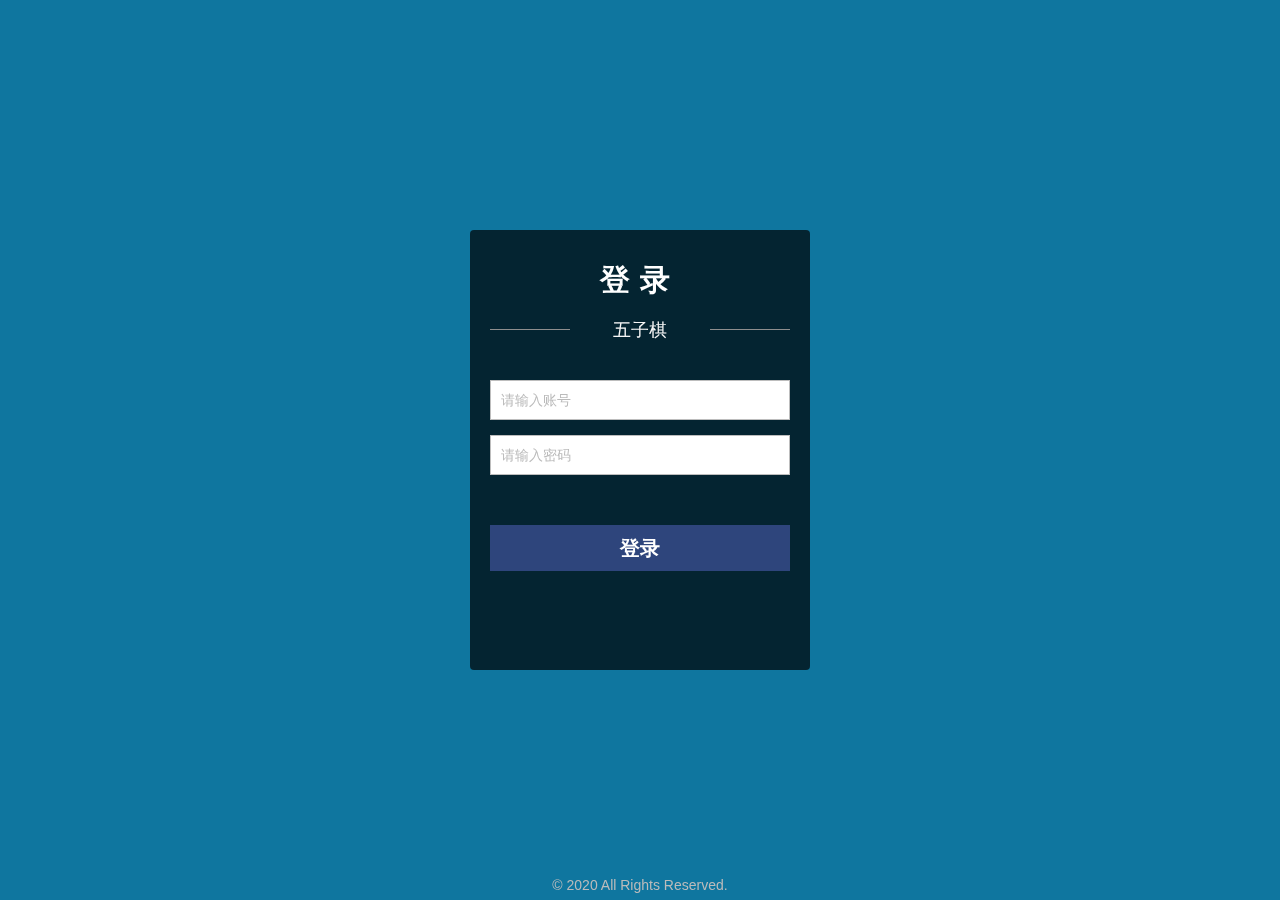
==== commit 951c8726: "数据库连接重构" ====
--- a/html/view/login.html
+++ b/html/view/login.html
@@ -28,12 +28,12 @@
 <div id="main">
     <div class="bg"></div>
     <div class="login">
-        <div class="logo-name">车保无忧</div>
+        <div class="logo-name">登录</div>
         <div class="line5"></div>
         <div class="caption">
             <div></div>
             <div></div>
-            <span>车主购平台</span>
+            <span>五子棋</span>
         </div>
         <div class="account-box" style="">
             <div class="line20"></div>
